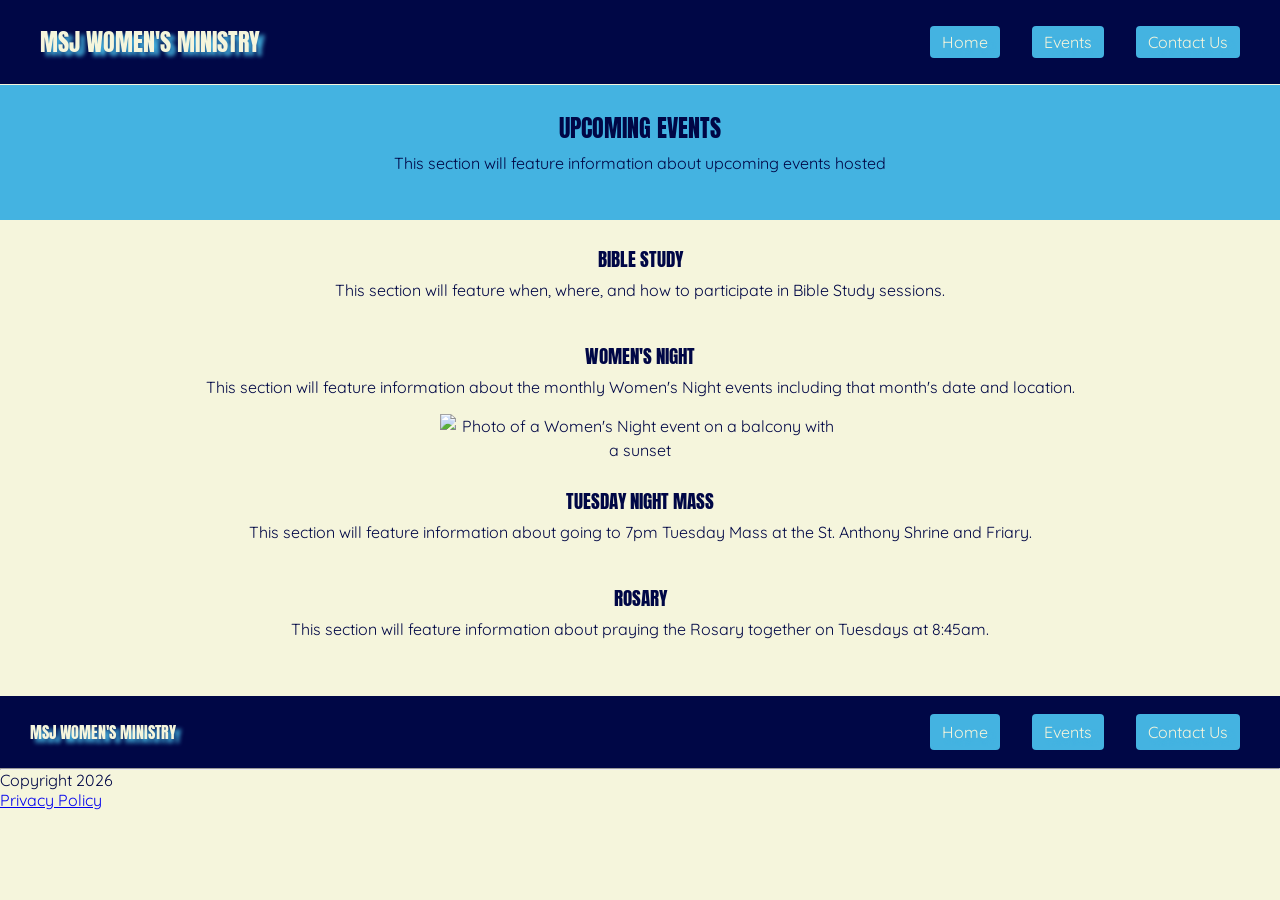
==== events.html @ aa4bfd06 "Add files via upload" ====
<!DOCTYPE html>
<html>
    <head>
        <title>Women's Ministry Events</title>
    <meta charset="UTF-8" />
    <meta name="description" content="Women's Ministry Events at MSJ" />
    <meta name="viewport" content="width=device-width, initial-scale=1.0">
    <link rel="stylesheet" href="style.css">
    <link rel="preconnect" href="https://fonts.googleapis.com">
    <link rel="preconnect" href="https://fonts.gstatic.com" crossorigin>
   <link href="https://fonts.googleapis.com/css2?family=Anton&family=Quicksand:wght@300..700&display=swap" rel="stylesheet">
    </head>

    <body>
        <header>
            <nav class="navbar">
                <h1>MSJ Women's Ministry</h1>
                <button class="menu-toggle" aria-label="Toggle navigation">
                    &#9776;
                </button>
                <ul class="nav-links">
                    <li><a href="index.html">Home</a></li>
                    <li><a href="events.html">Events</a></li>
                    <li><a href="contact.html">Contact Us</a></li>
                </ul>
            </nav>
        </header>

        <main>
            <section class="initial section-bg">
                <div class="content">
                    <h2>Upcoming Events</h2>
                    <p>This section will feature information about upcoming events hosted</p>
                </div>
            </section>

            <section>
                <div class="content">
                    <h3>Bible Study</h3>
                    <p>This section will feature when, where, and how to participate in Bible Study sessions.</p>
                </div>
            </section>

            <section>
                <div class="content">
                    <h3>Women's Night</h3>
                    <p>This section will feature information about the monthly Women's Night events including that month's date and location.</p>
                    <img src="images/Womens_Night.JPG" alt="Photo of a Women's Night event on a balcony with a sunset" width="400" />
                </div>
            </section>

            <section>
                <div class="content">
                    <h3>Tuesday Night Mass</h3>
                    <p>This section will feature information about going to 7pm Tuesday Mass at the St. Anthony Shrine and Friary.</p>
                </div>
            </section>

            <section>
                <div class="content">
                <h3>Rosary</h3>
                <p>This section will feature information about praying the Rosary together on Tuesdays at 8:45am.</p>
                </div>
            </section>
        </main>

        <footer>
            <section>
            <nav class="footer-nav">
                <h4>MSJ Women's Ministry</h4>
                <ul class="footer-links">
                    <li><a href="index.html">Home</a></li>
                    <li><a href="events.html">Events</a></li>
                    <li><a href="contact.html">Contact Us</a></li>
                </ul>
            </nav>
            </section>
            <hr />
            <p>Copyright 2026</p>
            <a href="#">Privacy Policy</a>
        </footer>
        <script src="script.js"></script>
    </body>
</html>
---- style.css ----
/*Apply to all*/

* {
  box-sizing: border-box;
  margin: 0;
  padding: 0;
}

img { 
    max-width: 100%; 
    height: auto; 
    display: block;
    margin: 0 auto;
}

/* Font styles */
.anton-regular {
  font-family: "Anton", sans-serif;
  font-weight: 400;
  font-style: normal;
}

.quicksand-regular {
  font-family: "Quicksand", sans-serif;
  font-optical-sizing: auto;
  font-weight: 400;
  font-style: normal;
}
/* Container styles */
.content {
    max-width: 1200px;
    margin: 0 auto;
    padding: 0 1.5rem;
}

/* Global/General styles */
h1, h2, h3, h4 {
    font-family: "Anton", sans-serif;
    font-weight: 400;
    font-style: normal;
    text-transform: uppercase;
}

h2, h3 {
    margin-bottom: 5px;
    margin-top: 25px;
}
section p {
    margin-top: 0px;
    margin-bottom: 15px;
}

body {
    font-family: "Quicksand", sans-serif;
    font-optical-sizing: auto;
    font-weight: 400;
    font-style: normal;
    background-color: beige;
    color: #000746;
    padding-top: 85px;
}

section {
    display: flex;
    justify-content: center;
    align-items: center;
    flex-direction: column;
    text-align: center;
    line-height: 1.5;
    width: 100%;
}
/* To make the first section a different color than the rest*/
.initial {
    background-color: #44B3E1;
    align-self: stretch;
    width: 100%;
    padding-bottom: 30px;
}

/* Header styles */
header {
    display: flex;
    position: fixed;
    z-index: 1000;
    top: 0;
    left: 0;
    right: 0;
    width: 100%;
    justify-content: space-between;
    align-items: center;
    background-color: #000746;
    color: beige;
    text-shadow: 5px 4px 4px #44B3E1;
    padding: 8px 30px;
    margin-top: 0px;
}

header h1 {
    font-size: 1.5rem;
}

/* Footer styles */

.footer-nav {
    display: flex;
    flex-direction: row;
    width: 100%;
    justify-content: space-between;
    align-items: center;
    background-color: #000746;
    color: beige;
    text-shadow: 5px 4px 4px #44B3E1;
    padding: 8px 30px;
}

footer {
    margin-top: 40px;
}

.footer-links {
    display: flex;
    gap: 2rem;
    list-style: none;
    margin-left: auto;
    padding: 10px;
}

/* Navigation styles */
.navbar a, .footer-nav a {
    display: block;
    padding: 6px 12px;
    text-decoration: none;
    color: beige;
    background-color: #44B3E1;
    border-radius: 4px;
}

.nav-links {
    color: #000746;
    text-decoration: none;
    padding: 0;
    margin: 0;
    list-style: none;
    gap: 2rem;
    display: flex;
    z-index: 999;
}

.navbar {
  display: flex;
  align-items: center;
  justify-content: space-between;
  padding: 1rem 2rem;
  max-width: 1200px;
  margin: 0 auto;
  width: 100%;
  padding: 1rem 0;
}

/*Link and button styles*/
a:hover, .button-link:hover {
    background-color: #2377A3;
}

a:active, .button-link:active {
    background-color: #DC8802;
}

.navbar a.active {
    font-weight: bold;
}

a:visited {
    font-weight: bold;
}

.button-link {
    display: inline-block;
    padding: 10px 20px;
    background-color: #44B3E1;
    color: beige;
    text-decoration: none;
    border-radius: 4px;
    font-family: "Quicksand", sans-serif;
}

/* Contact form styles */
form {
    display: flex;
    flex-direction: column;
    width: 100%;
    max-width: 500px;
    margin: 0 auto;
    border-radius: 8px;
    padding: 20px;  
    background-color: beige;
    text-align: left;
}

input, textarea {
    padding: 8px;
    border: 1px solid #000746;
    width: 100%;
    border-radius: 4px;
    color: #000746;
}


/* Responsive design */

.menu-toggle {
  display: none;
  background: none;
  border: none;
  color: beige;
  font-size: 1.75rem;
  cursor: pointer;
  padding: 0.25rem;
}

@media (max-width: 768px) {
  /* Show the hamburger button */
  .menu-toggle {
    display: block;
  }

  /* Hide the links by default */
  .nav-links {
    flex-direction: column;
    gap: 0;
    position: absolute;
    top: 100%;
    left: 0;
    right: 0;
    background: #000746;
    padding: 0 2rem;
    max-height: 0;
    overflow: hidden;
    transition: max-height 0.3s ease;
  }

  .nav-links.open {
    max-height: 300px;
    padding: 0.5rem 2rem 1rem;
  }

  .nav-links li {
    width: 100%;
    border-top: 1px solid #000746;
  }

  .nav-links a {
    display: block;
    width: 100%;
    padding: 14px 20px;
    border-radius: 0;
  }
}
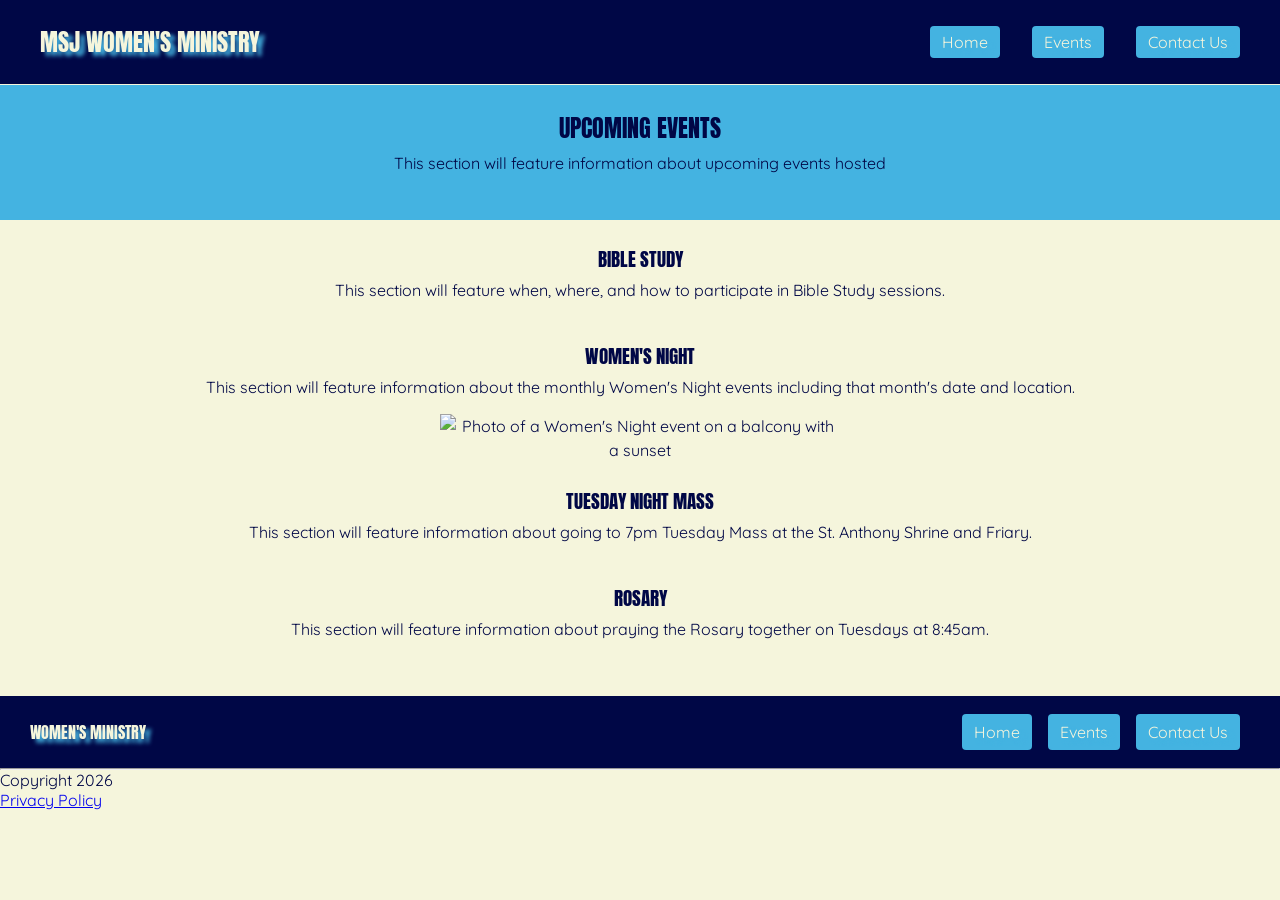
==== commit e0f68d08: "Update events.html" ====
--- a/events.html
+++ b/events.html
@@ -67,7 +67,7 @@
         <footer>
             <section>
             <nav class="footer-nav">
-                <h4>MSJ Women's Ministry</h4>
+                <h4>Women's Ministry</h4>
                 <ul class="footer-links">
                     <li><a href="index.html">Home</a></li>
                     <li><a href="events.html">Events</a></li>
@@ -81,4 +81,4 @@
         </footer>
         <script src="script.js"></script>
     </body>
-</html>+</html>
--- a/style.css
+++ b/style.css
@@ -119,10 +119,16 @@
 
 .footer-links {
     display: flex;
-    gap: 2rem;
+    flex-wrap: wrap;
+    gap: 1rem;
     list-style: none;
     margin-left: auto;
+    justify-content: center;
     padding: 10px;
+}
+
+.footer h4 {
+  flex-shrink: 0;
 }
 
 /* Navigation styles */
@@ -257,3 +263,25 @@
   }
 }
 
+/* Responsive design for footer */
+@media (max-width: 768px) {
+
+  footer section {
+    flex-direction: row;
+    align-items: center;
+    text-align: center;
+    justify-content: space-between;
+    gap: 1rem;
+  }
+
+  .footer-links a {
+    flex-direction: row;
+    padding: 4px 8px;
+    font-size: 0.9rem;
+  }
+
+  footer h4 {
+    font-size: 1.50rem;
+  }
+}
+
